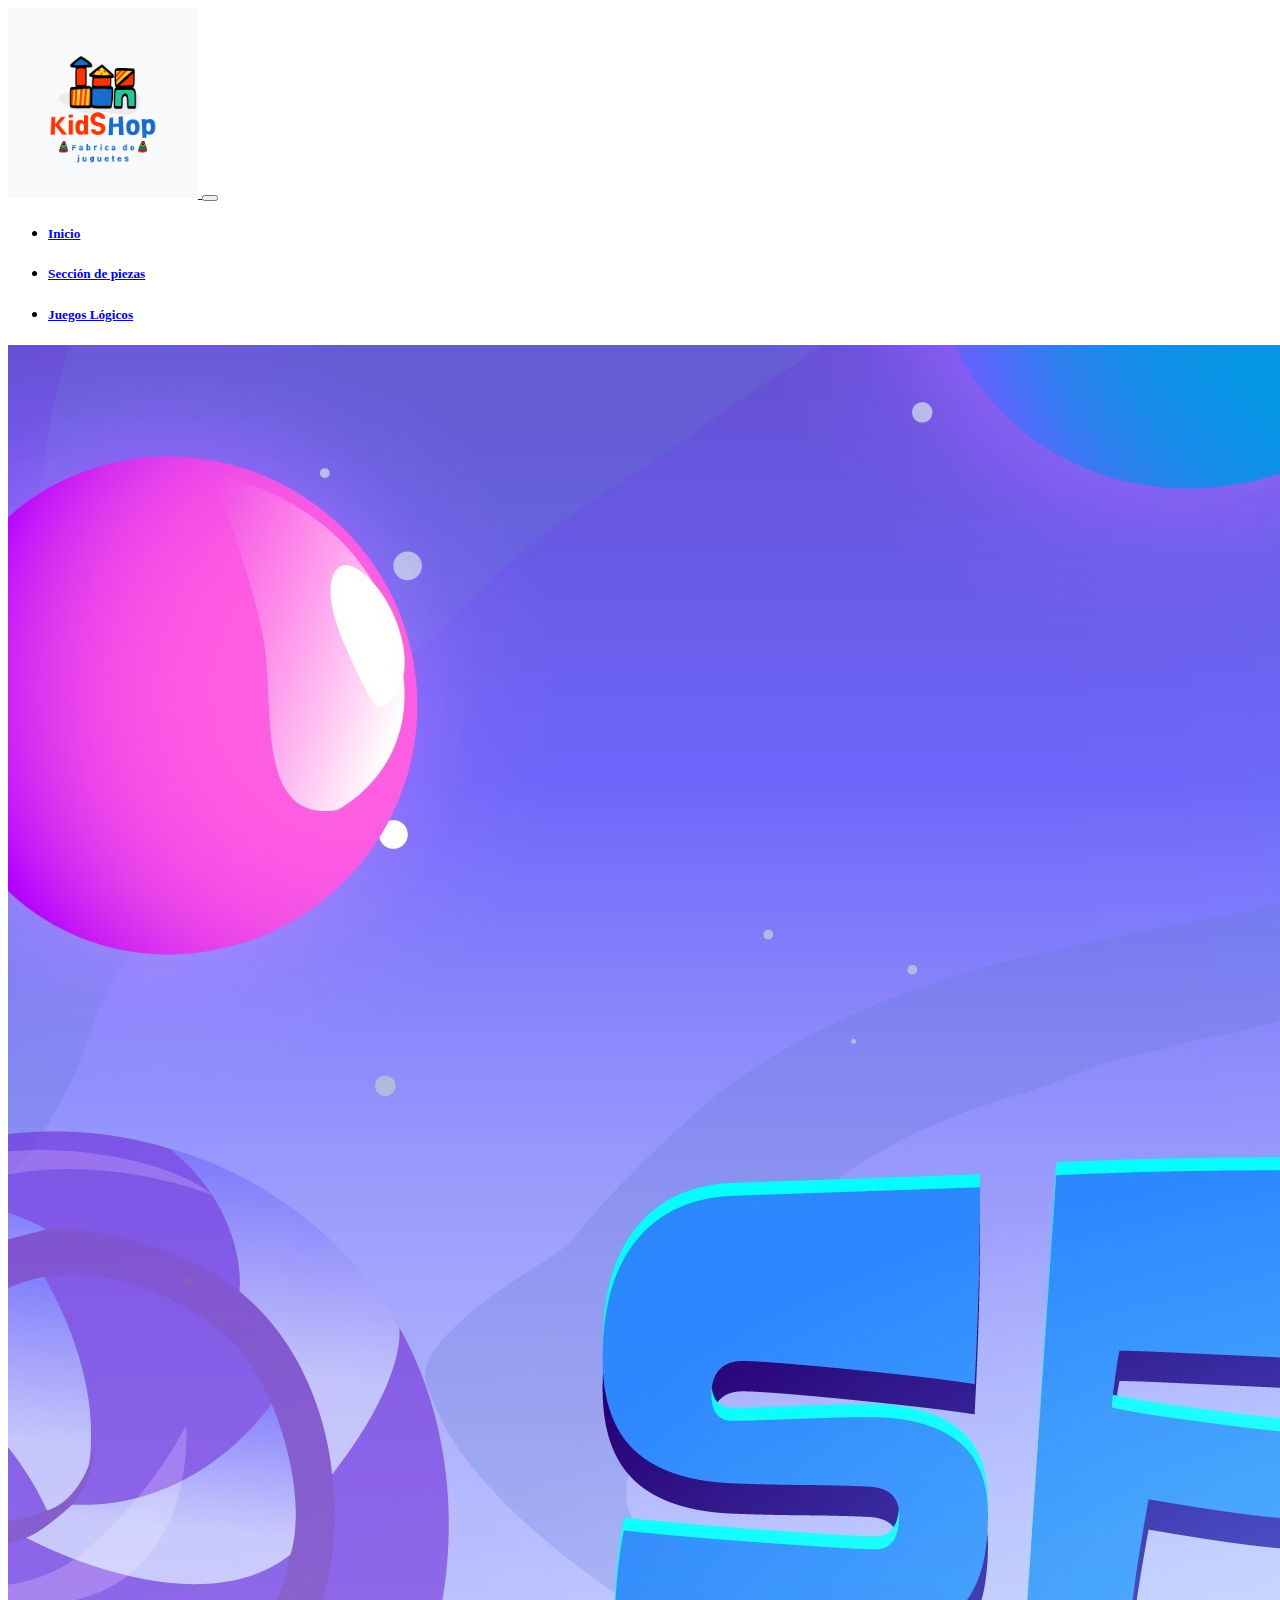
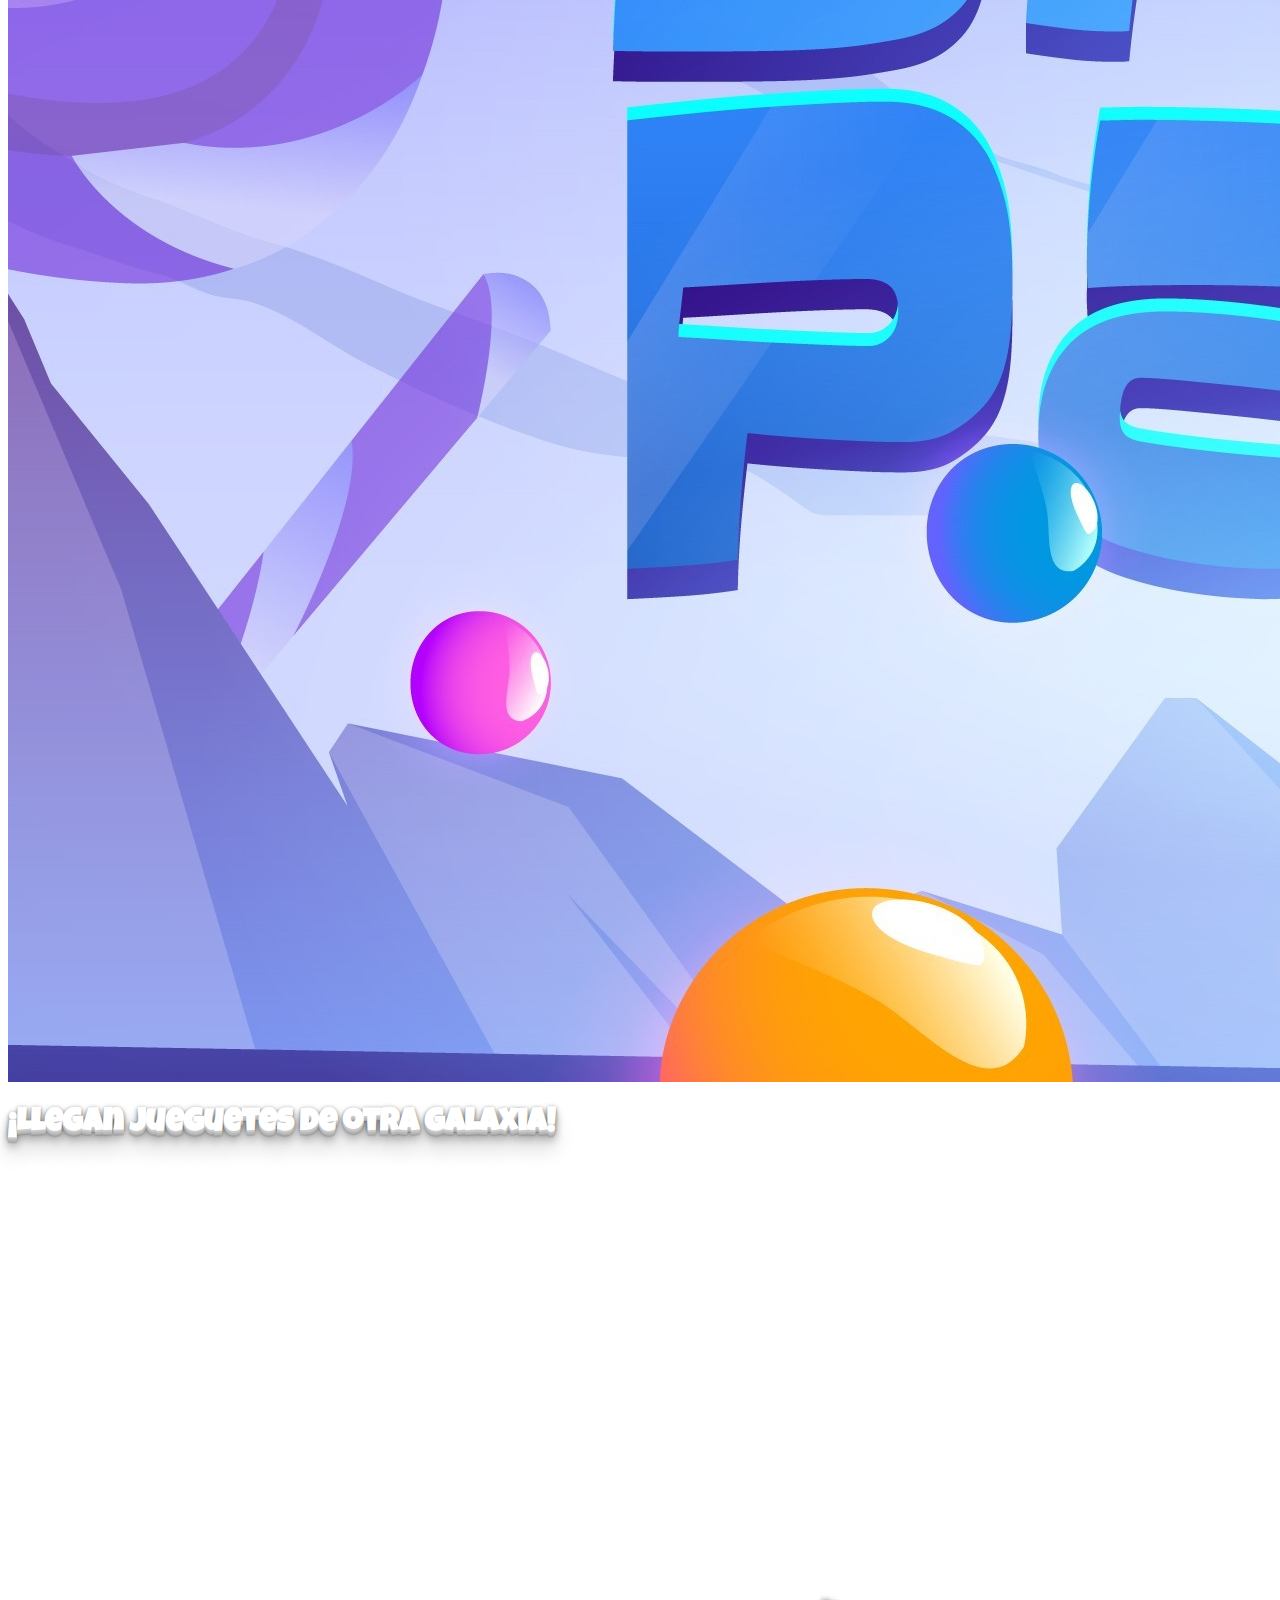
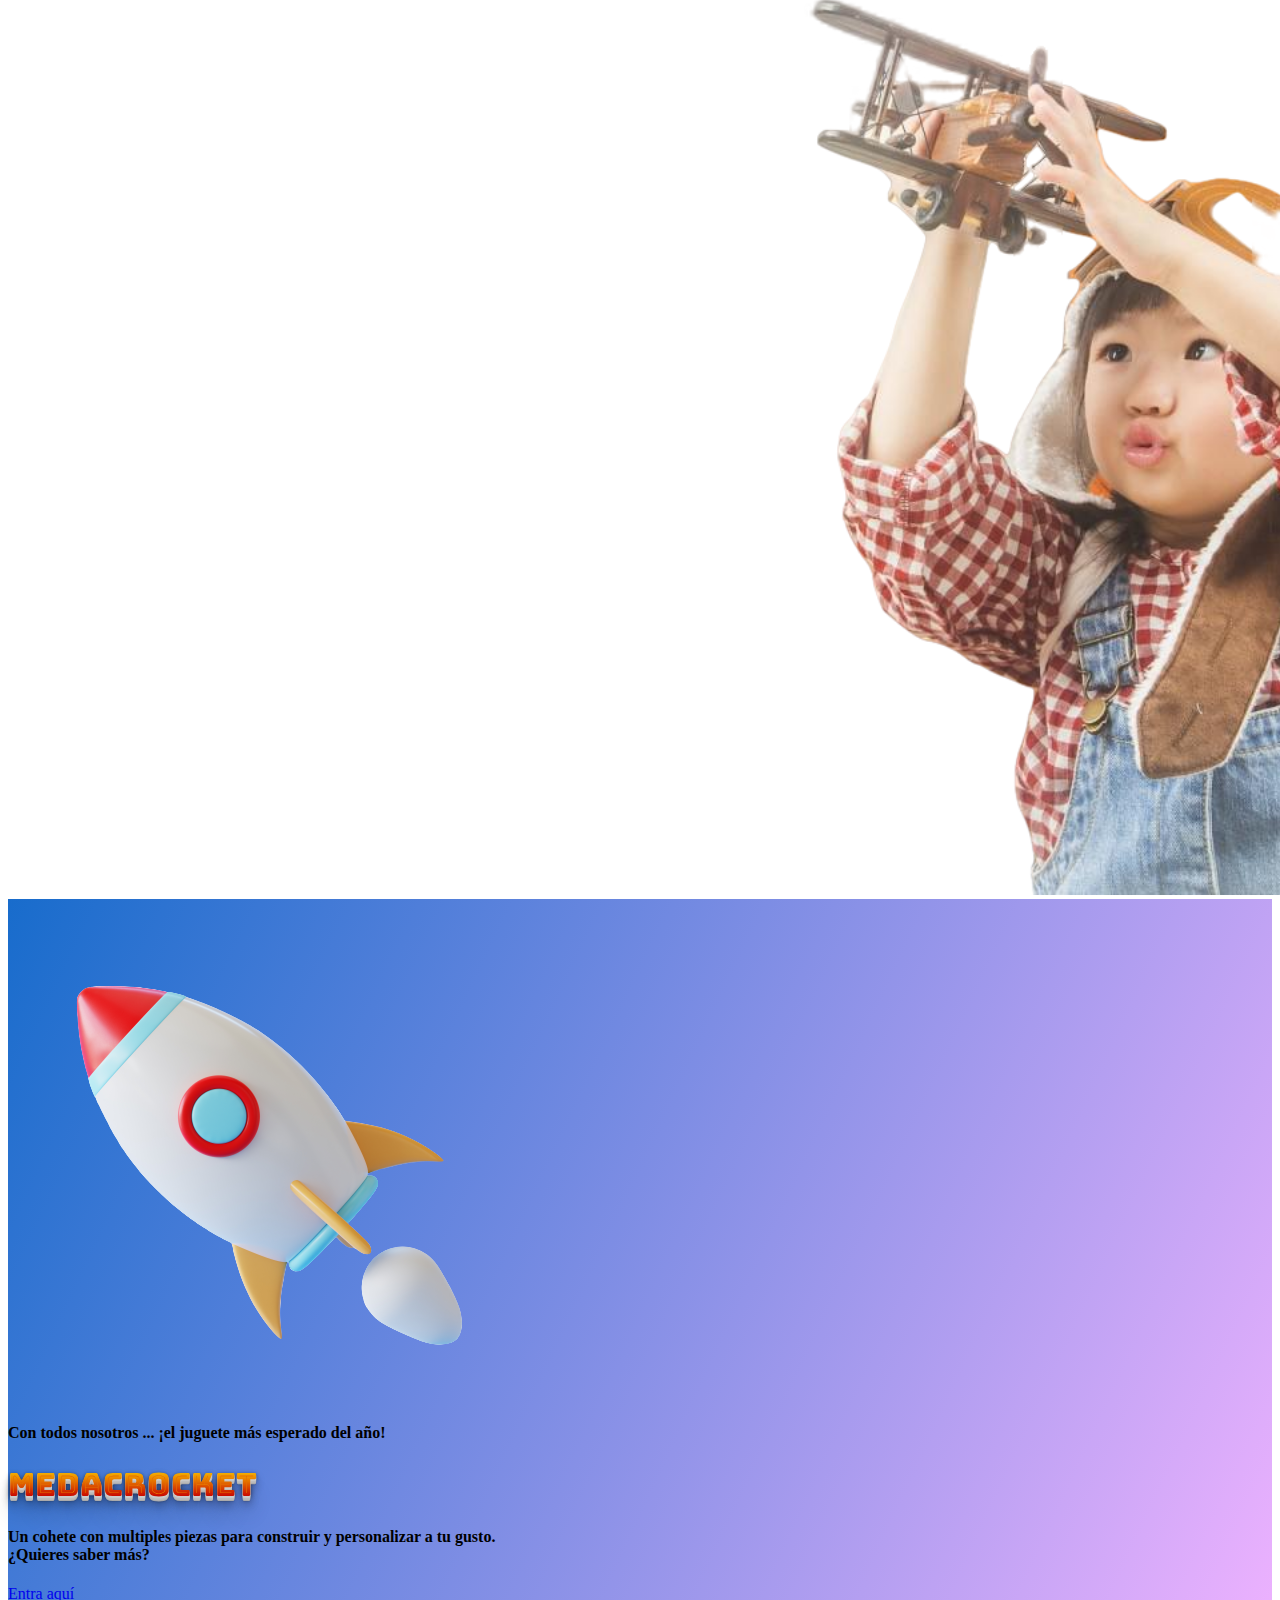
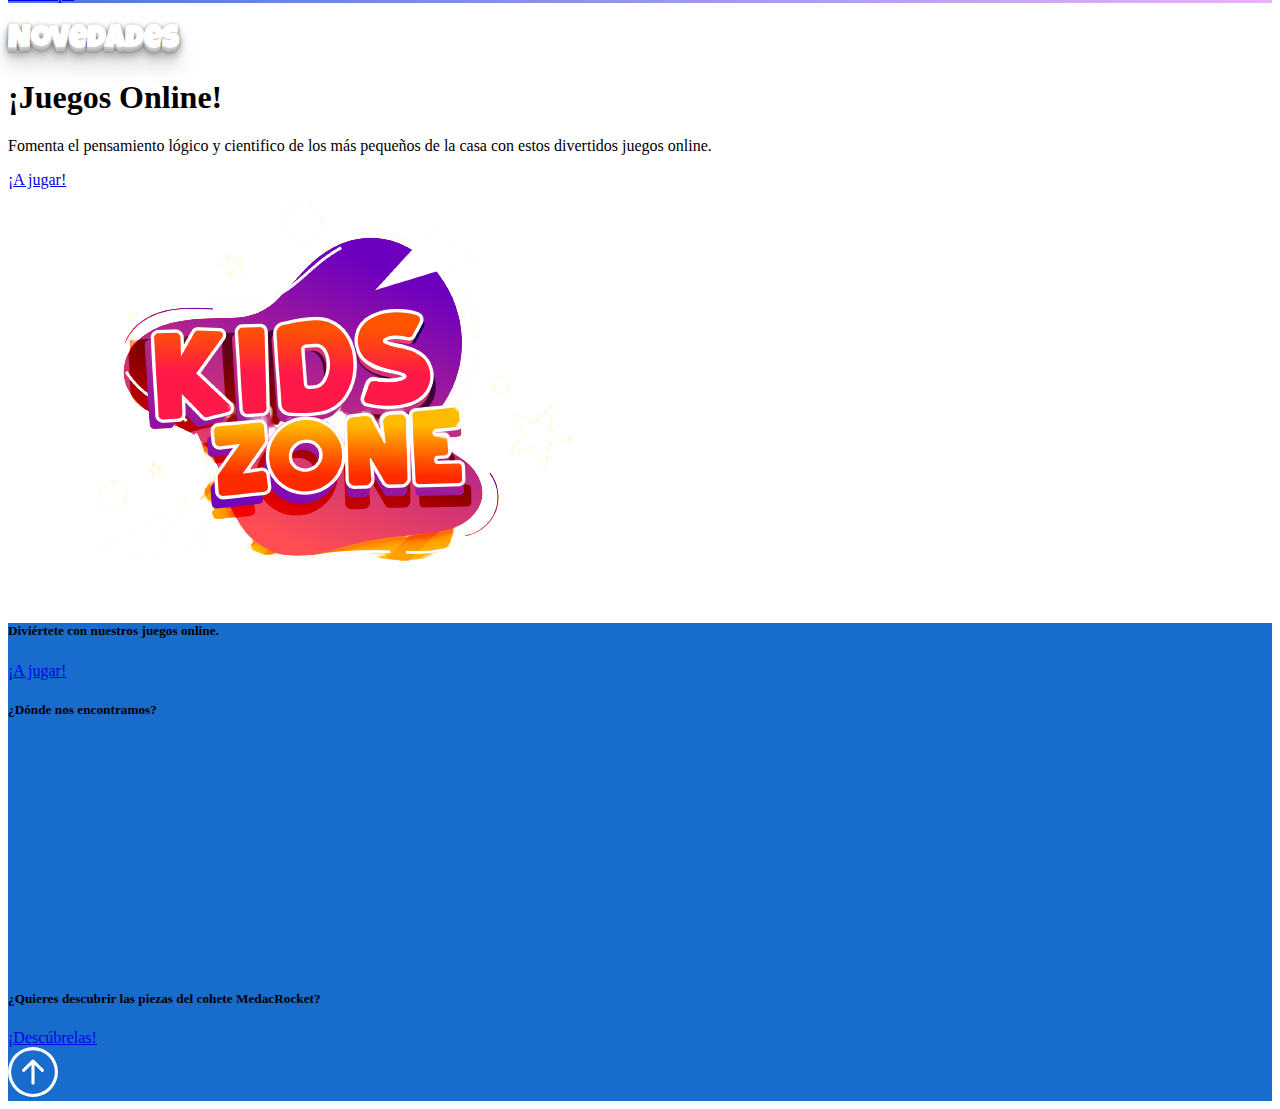
==== index.html @ a05d47d8 "Creando de la web." ====
<!DOCTYPE html>
<html lang="en">
<head>
    <meta charset="utf-8">
    <meta name="viewport" content="width=device-width, initial-scale=1">

    <link href="https://cdn.jsdelivr.net/npm/bootstrap@5.2.2/dist/css/bootstrap.min.css" rel="stylesheet"
          integrity="sha384-Zenh87qX5JnK2Jl0vWa8Ck2rdkQ2Bzep5IDxbcnCeuOxjzrPF/et3URy9Bv1WTRi" crossorigin="anonymous">

    <link href="static/css/styles.css" rel="stylesheet">

    <link rel="preconnect" href="https://fonts.googleapis.com">
    <link rel="preconnect" href="https://fonts.gstatic.com" crossorigin>
    <link href="https://fonts.googleapis.com/css2?family=Bungee+Spice&display=swap" rel="stylesheet">

    <link rel="preconnect" href="https://fonts.googleapis.com">
    <link rel="preconnect" href="https://fonts.gstatic.com" crossorigin>
    <link href="https://fonts.googleapis.com/css2?family=Luckiest+Guy&display=swap" rel="stylesheet">

    <title>Jugueteria</title>
</head>

<body>

<nav class="navbar navbar-expand-lg bg-light">
    <div class="container-fluid">
        <a class="navbar-brand" href="index.html">
            <img src="static/images/logo.png" alt="logo" width="190">
        </a>
        <button class="navbar-toggler" type="button" data-bs-toggle="collapse" data-bs-target="#navbarNavAltMarkup"
                aria-controls="navbarNavAltMarkup" aria-expanded="false" aria-label="Toggle navigation">
            <span class="navbar-toggler-icon"></span>
        </button>

        <div class="collapse navbar-collapse justify-content-center" id="navbarNavAltMarkup">
            <ul class="nav navbar-nav mb-2 mb-lg-0">
                <li class="nav-item">
                    <a class="nav-link active mx-3" aria-current="page" href="index.html"><h5>Inicio</h5></a>
                </li>
                <div class="vr"></div>
                <li class="nav-item">
                    <a class="nav-link mx-3" href="seccion-piezas.html"><h5>Sección de piezas</h5></a>
                </li>
                <div class="vr"></div>
                <li class="nav-item">
                    <a class="nav-link mx-3" href="seccion-juegos.html"><h5>Juegos Lógicos</h5></a>
                </li>
            </ul>
        </div>
    </div>
</nav>

<section id="banner-index">
    <img src="static/images/banner-index.jpg" alt="banner-index" class="img-fluid">
</section>

<div class="bg-light">
    <div class="container">
        <div class="row">
            <div class="col-sm-12 col-md-6 d-flex justify-content-center d-flex align-items-center">
                <h1 class="title p-5 display-2 text-center text-warning">¡Llegan jueguetes de otra galaxia!</h1>
            </div>
            <div class="col-sm-12 col-md-6">
                <img src="static/images/niña-avion.png" alt="image-niños-cohete" class="img-fluid">
            </div>
        </div>
    </div>
</div>

<div class="bg-gradiant-section">
    <div class="container p-5">
        <div class="row">
            <div class="col-sm-12 col-md-6 d-flex justify-content-center d-flex align-items-center">
                <img src="static/images/MedacRocket.png" alt="image-niños-cohete" class="img-fluid">
            </div>
            <div class="col-sm-12 col-md-6 text-center text-white p-5">
                <h4>Con todos nosotros ... ¡el juguete más esperado del año!</h4>
                <h1 class="title-rocket p-5">MedacRocket</h1>
                <h4>Un cohete con multiples piezas para construir y personalizar a tu gusto. <br>¿Quieres saber más?
                </h4>
                <a href="seccion-piezas.html" role="button" class="btn btn-warning my-2">Entra aquí</a>
            </div>
        </div>
    </div>
</div>


<div class="bg-light">
    <div class="container">
        <div class="row">
            <div class="col-sm-12 col-md-6">
                <div class="py-5">
                    <h1 class="title display-2 text-center text-warning"><b>Novedades</b></h1>
                    <h1 class="pt-5 text-center"><b>¡Juegos Online!</b></h1>
                    <p class="text-center">Fomenta el pensamiento lógico y cientifico de los más pequeños de la casa con
                        estos
                        divertidos juegos online.
                    </p>

                    <div class="d-grid gap-2 col-3 mx-auto">
                        <a href="seccion-juegos.html" role="button" class="btn btn-warning my-2">¡A jugar!</a>
                    </div>
                </div>
            </div>
            <div class="col-sm-12 col-md-6">
                <img src="static/images/kids-zone.png" alt="image-niña-cohete" class="img-fluid">
            </div>
        </div>
    </div>
</div>


<footer class="container-fluid p-5 bg-blue-section">
    <div class="row">
        <div class="col-sm-12 col-md-4 text-center">
            <h5 class="text-white mt-4">Diviértete con nuestros juegos online.</h5>
            <a href="seccion-juegos.html" role="button" class="btn btn-danger my-2">¡A jugar!</a>
        </div>
        <div class="col-sm-12 col-md-4">
            <h5 class="text-center text-white mt-4">¿Dónde nos encontramos?</h5>
            <iframe src="https://www.google.com/maps/embed?pb=!1m18!1m12!1m3!1d24936.498409241496!2d-0.5915824449077765!3d38.624447795257666!2m3!1f0!2f0!3f0!3m2!1i1024!2i768!4f13.1!3m3!1m2!1s0xd622aee1399cca3%3A0xf4b6fd046b8f22f!2s03440%20Ibi%2C%20Alicante!5e0!3m2!1ses!2ses!4v1669068773718!5m2!1ses!2ses"
                    width="600" height="225" class="img-fluid" style="border:0;" allowfullscreen="" loading="lazy"
                    referrerpolicy="no-referrer-when-downgrade">
            </iframe>
        </div>
        <div class="col-sm-12 col-md-4 text-center">
            <h5 class="text-white mt-4">¿Quieres descubrir las piezas del cohete MedacRocket?</h5>
            <a href="seccion-piezas.html" role="button" class="btn btn-danger my-2">¡Descúbrelas!</a>
        </div>
    </div>

    <div class="col-sm-12">
        <a href="index.html" role="button" class="my-2 float-end">
            <img src="static/images/icono-flecha-inicio.svg" alt="flecha-inicio" width="50">
        </a>
    </div>
</footer>


<script src="https://cdn.jsdelivr.net/npm/bootstrap@5.2.2/dist/js/bootstrap.bundle.min.js"
        integrity="sha384-OERcA2EqjJCMA+/3y+gxIOqMEjwtxJY7qPCqsdltbNJuaOe923+mo//f6V8Qbsw3"
        crossorigin="anonymous">
</script>
</body>

</html>
---- static/css/styles.css ----
/* Implementando estilos para la fuente y colores de la página web */
.title-rocket {
    font-family: 'Bungee Spice', cursive;
}

.title-rocket {
    color: #fff;
    font-weight: bold;
    font-family: 'Bungee Spice', cursive;
    text-shadow: 0 1px 0 #ccc, 0 2px 0 #c9c9c9, 0 3px 0 #bbb, 0 4px 0 #b9b9b9, 0 5px 0 #aaa, 0 6px 1px rgba(0, 0, 0, .1),
    0 0 5px rgba(0, 0, 0, .1), 0 1px 3px rgba(0, 0, 0, .3), 0 3px 5px rgba(0, 0, 0, .2), 0 5px 10px rgba(0, 0, 0, .25),
    0 10px 10px rgba(0, 0, 0, .2), 0 20px 20px rgba(0, 0, 0, .15);
}

.title {
    font-family: 'Luckiest Guy', cursive;
    color: #fff;
    text-shadow: 0 1px 0 #ccc, 0 2px 0 #c9c9c9, 0 3px 0 #bbb, 0 4px 0 #b9b9b9, 0 5px 0 #aaa, 0 6px 1px rgba(0, 0, 0, .1),
    0 0 5px rgba(0, 0, 0, .1), 0 1px 3px rgba(0, 0, 0, .3), 0 3px 5px rgba(0, 0, 0, .2), 0 5px 10px rgba(0, 0, 0, .25),
    0 10px 10px rgba(0, 0, 0, .2), 0 20px 20px rgba(0, 0, 0, .15);
}


@media only screen and (min-width: 1402px) {
    .title-rocket {
        font-size: 4rem;
    }
}


.bg-blue-section {
    background-color: #186CCC;
}

.bg-gradiant-section {
    background: rgb(24, 108, 204);
    background: linear-gradient(115deg, rgba(24, 108, 204, 1) 0%, rgba(235, 177, 254, 1) 100%);
}


/* Implementando estilos en el nav */
/* Para mostrar la barra vertical del navbar hasta un máximo de ancho de 991px.
 Esto quiere decir, que para pantallas menores de 991px de ancho, las barras verticales no se verán.
 */
@media only screen and (max-width: 991px) {
    .vr {
        display: none;
    }
}


/* Implementando estilos en el contenido */
/*
Cuando la pantalla se hace pequeña(min-width: 754px) los botones se ven encima de la interfaz de los juegos, y cuando
se hace grande(max-width: 754px), los botones se ven en el lateral izquierdo.
*/
@media only screen and (min-width: 754px) {
    .container-pills-tab-superior {
        display: none;
    }

    #v-pills-tab-superior {
        display: none;
    }
}

@media only screen and (max-width: 754px) {
    .container-pills-tab-superior {
        visibility: visible;
    }

    #v-pills-tab-superior {
        visibility: visible;
    }

    #v-pills-tab {
        display: none;
    }
}
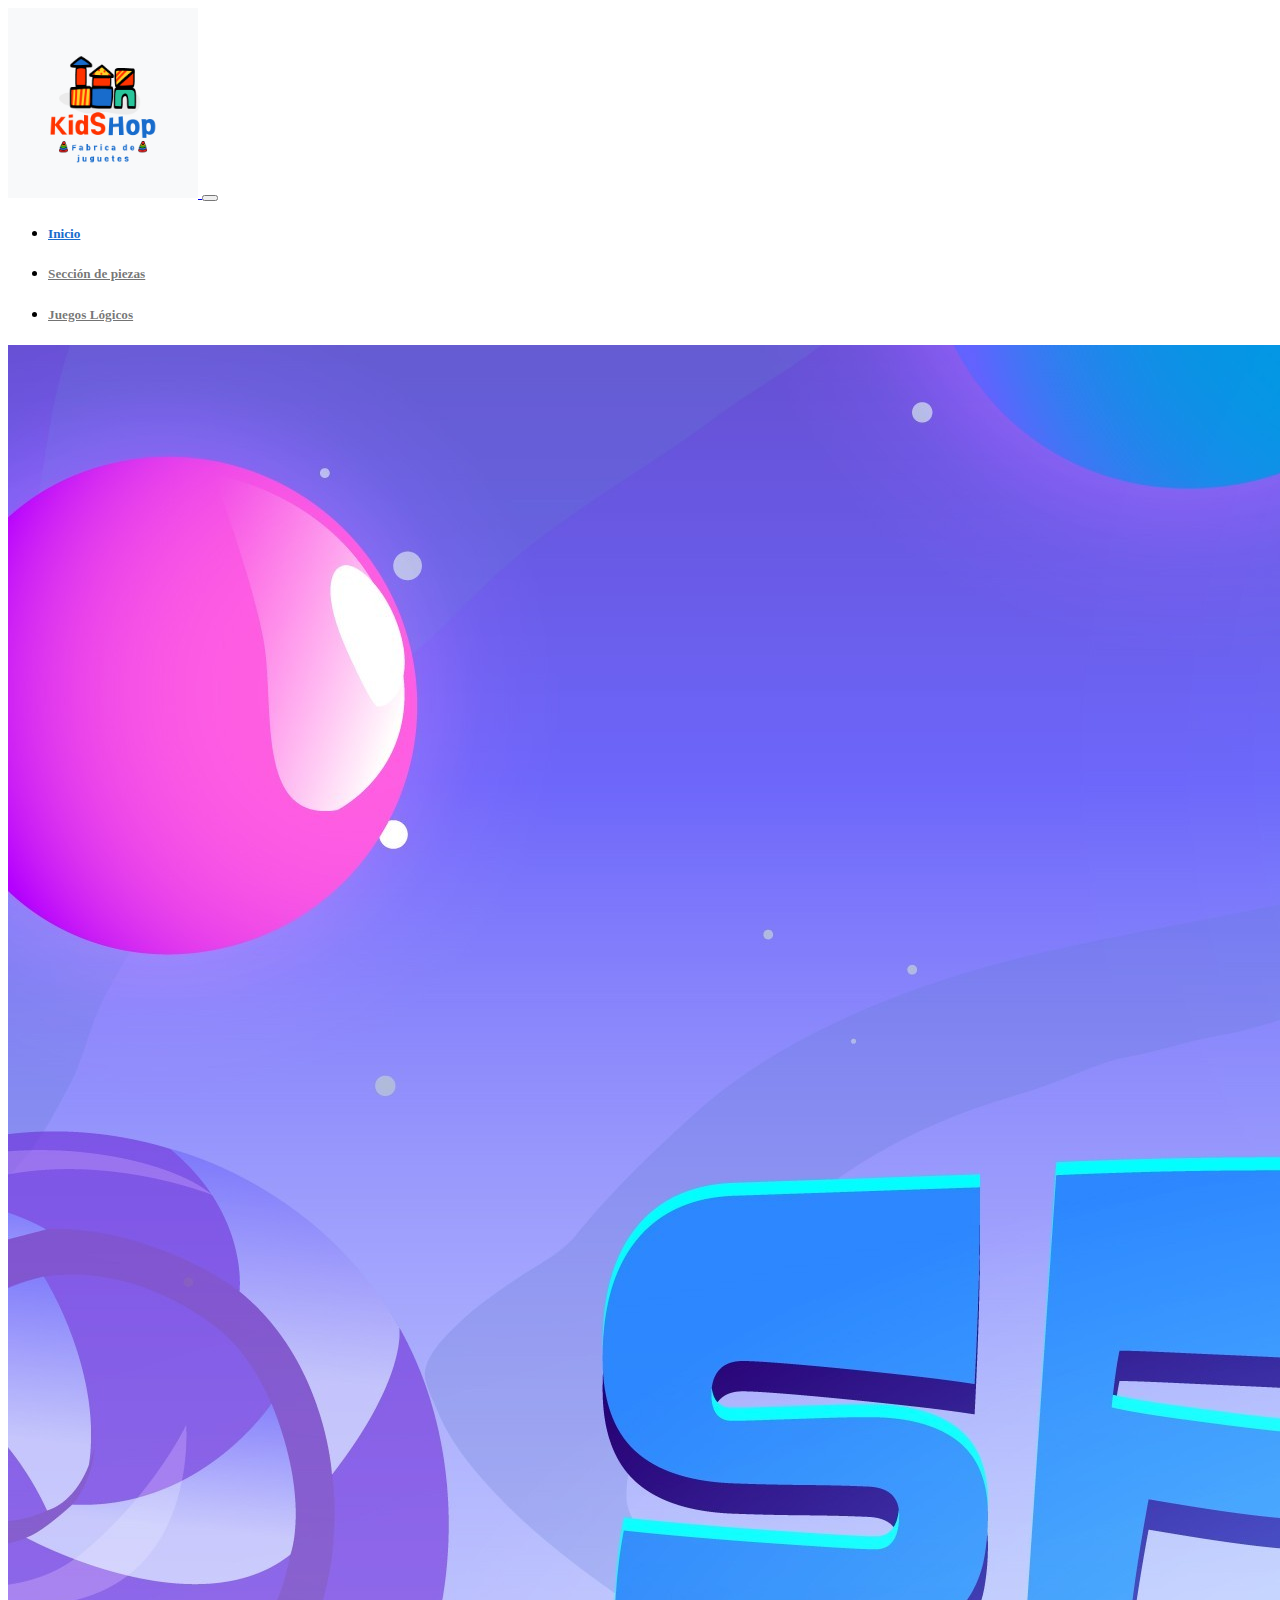
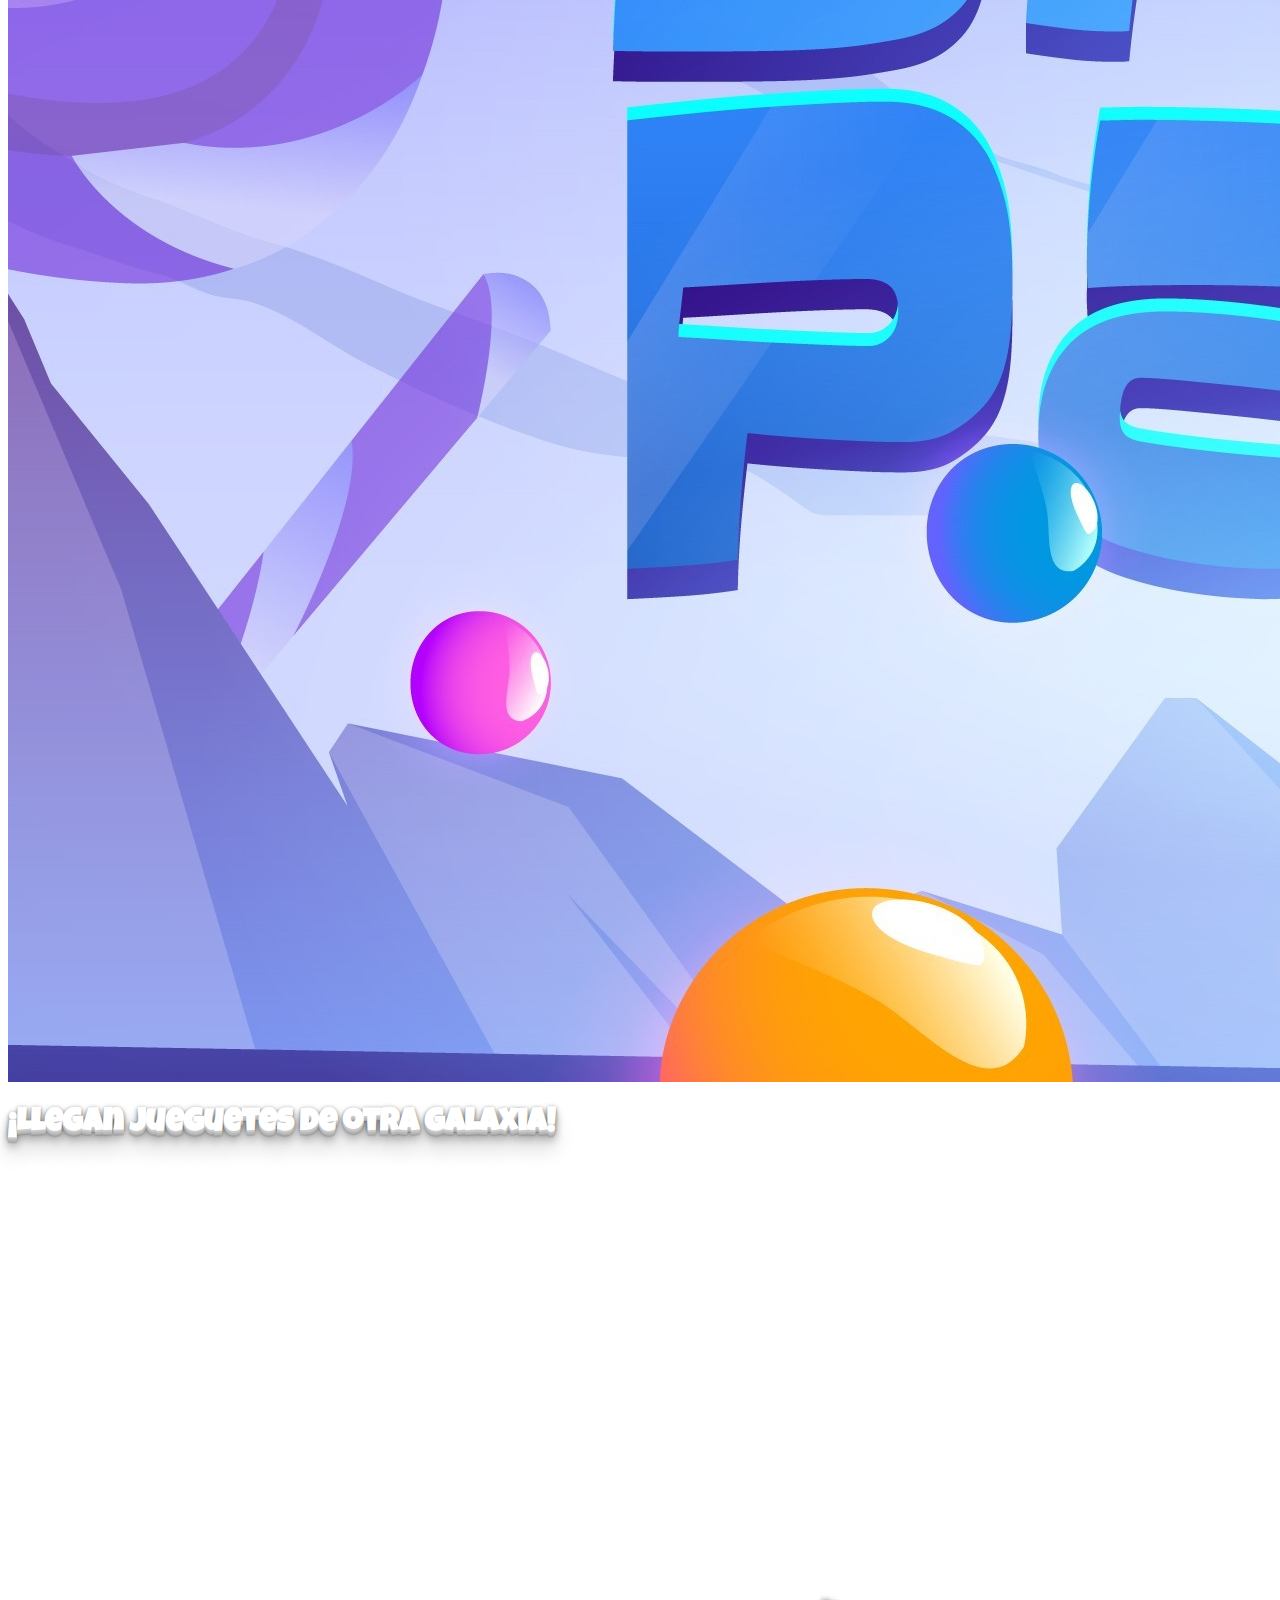
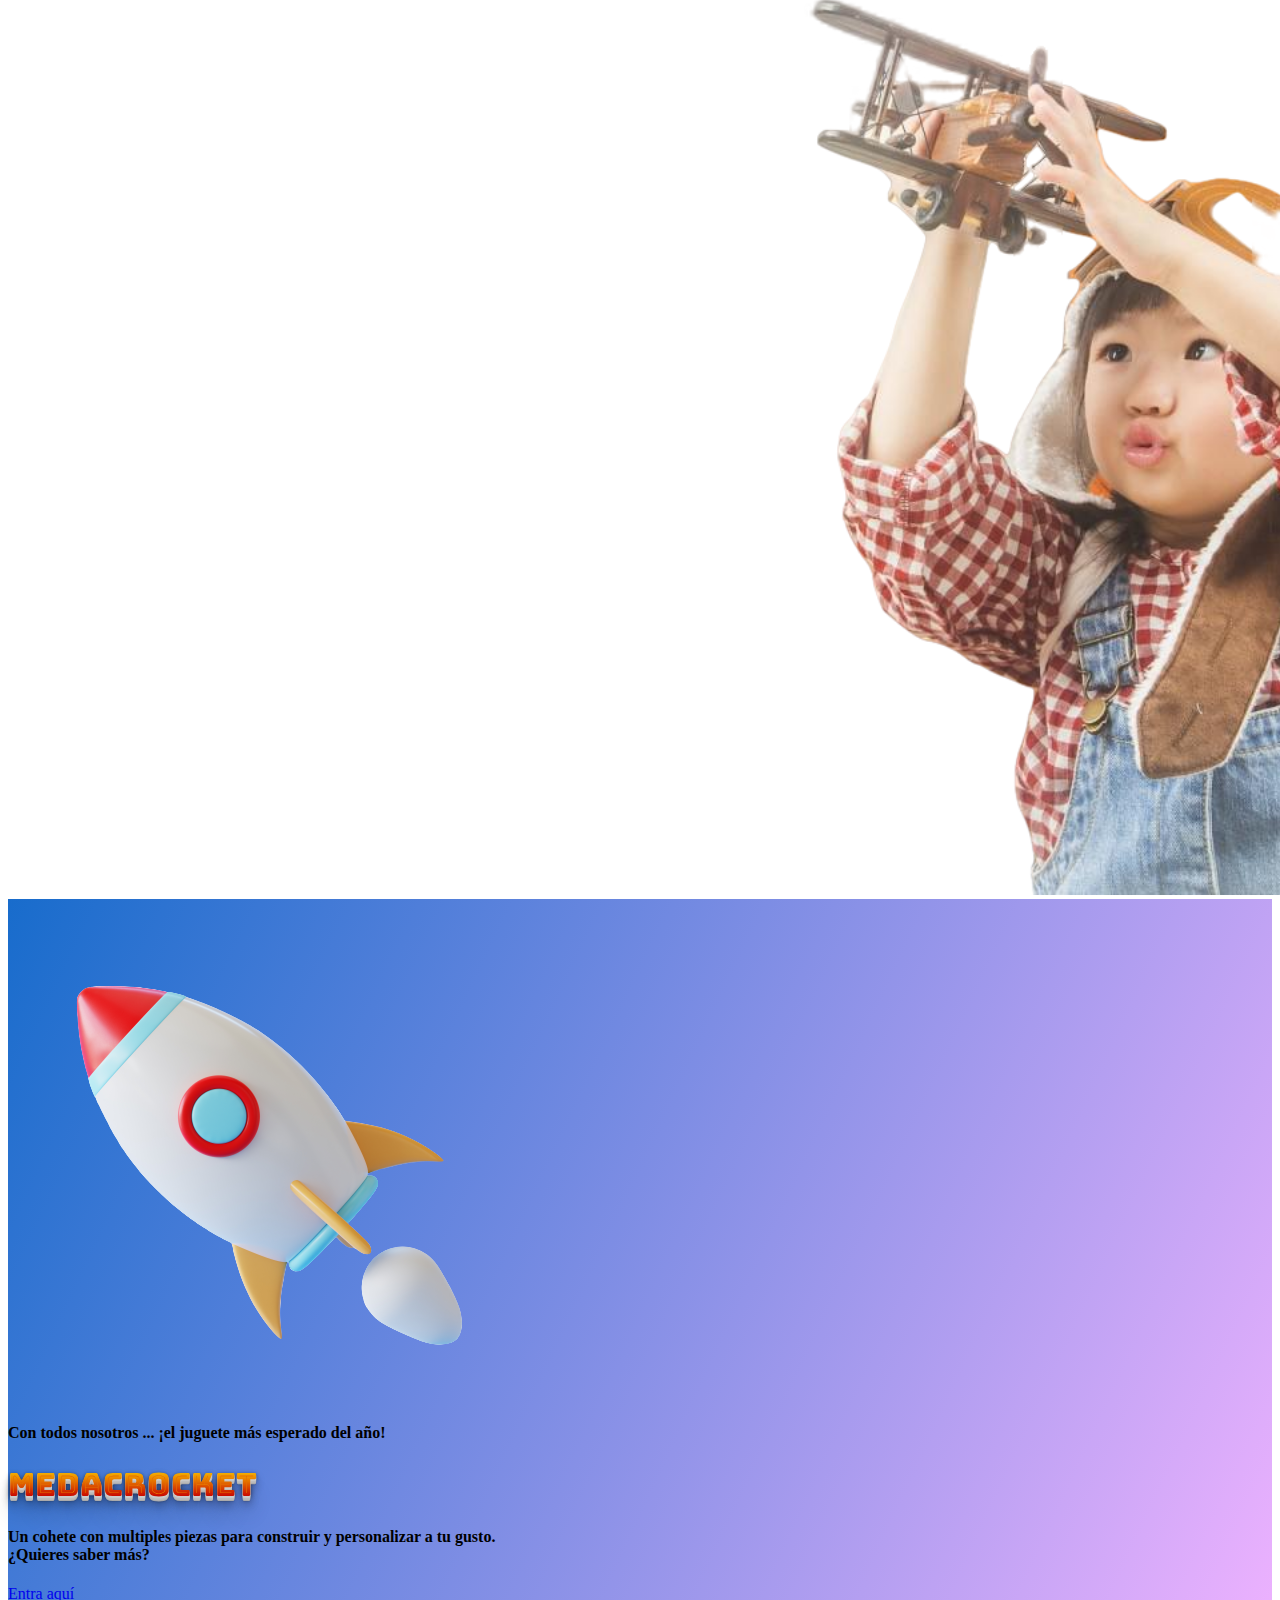
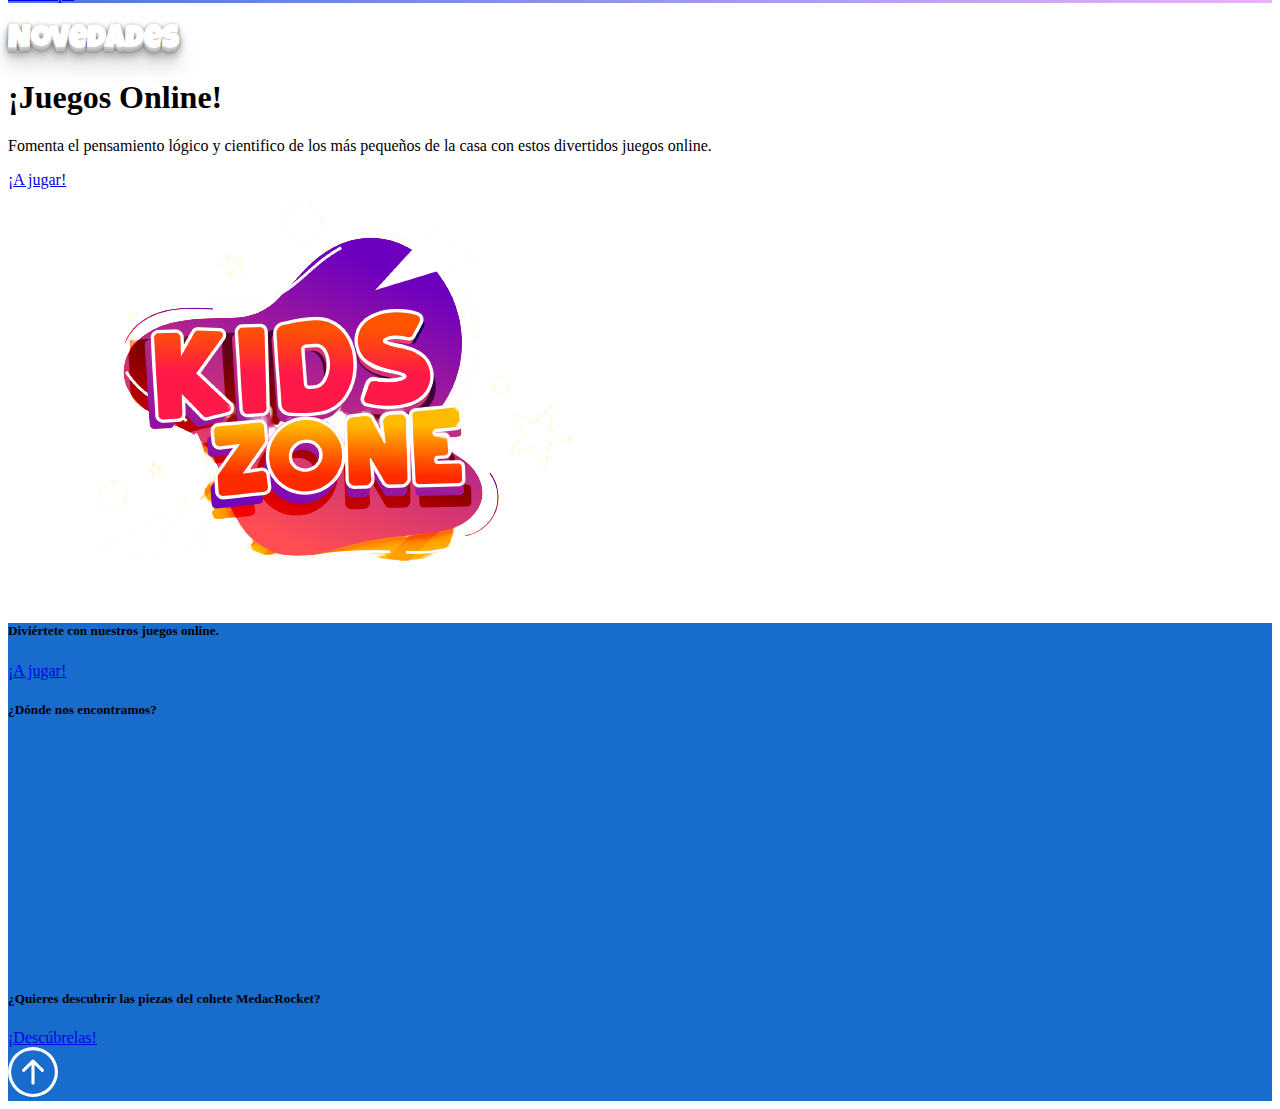
==== commit 50703c30: "En cada sección del navbar se ha implementado el active para que se detecte en que página estás." ====
--- a/index.html
+++ b/index.html
@@ -35,7 +35,7 @@
         <div class="collapse navbar-collapse justify-content-center" id="navbarNavAltMarkup">
             <ul class="nav navbar-nav mb-2 mb-lg-0">
                 <li class="nav-item">
-                    <a class="nav-link active mx-3" aria-current="page" href="index.html"><h5>Inicio</h5></a>
+                    <a class="nav-link mx-3 active" aria-current="page" href="index.html"><h5>Inicio</h5></a>
                 </li>
                 <div class="vr"></div>
                 <li class="nav-item">
@@ -129,8 +129,8 @@
         </div>
     </div>
 
-    <div class="col-sm-12">
-        <a href="index.html" role="button" class="my-2 float-end">
+    <div class="col-sm-12 pb-2">
+        <a href="index.html" role="button" class="float-end">
             <img src="static/images/icono-flecha-inicio.svg" alt="flecha-inicio" width="50">
         </a>
     </div>
--- a/static/css/styles.css
+++ b/static/css/styles.css
@@ -1,4 +1,4 @@
-/* Implementando estilos para la fuente y colores de la página web */
+/* FUENTE Y COLORES DE LA PÁGINA WEB */
 .title-rocket {
     font-family: 'Bungee Spice', cursive;
 }
@@ -38,7 +38,7 @@
 }
 
 
-/* Implementando estilos en el nav */
+/* NAV */
 /* Para mostrar la barra vertical del navbar hasta un máximo de ancho de 991px.
  Esto quiere decir, que para pantallas menores de 991px de ancho, las barras verticales no se verán.
  */
@@ -49,7 +49,19 @@
 }
 
 
-/* Implementando estilos en el contenido */
+.nav-link {
+    color: rgb(0, 0, 0, 0.55);
+}
+.nav-link:hover {
+  color: #186CCC;
+}
+.navbar-nav .nav-link.active, .navbar-nav .show>.nav-link {
+    color: #186CCC;
+}
+
+
+
+/* CONTENIDO */
 /*
 Cuando la pantalla se hace pequeña(min-width: 754px) los botones se ven encima de la interfaz de los juegos, y cuando
 se hace grande(max-width: 754px), los botones se ven en el lateral izquierdo.
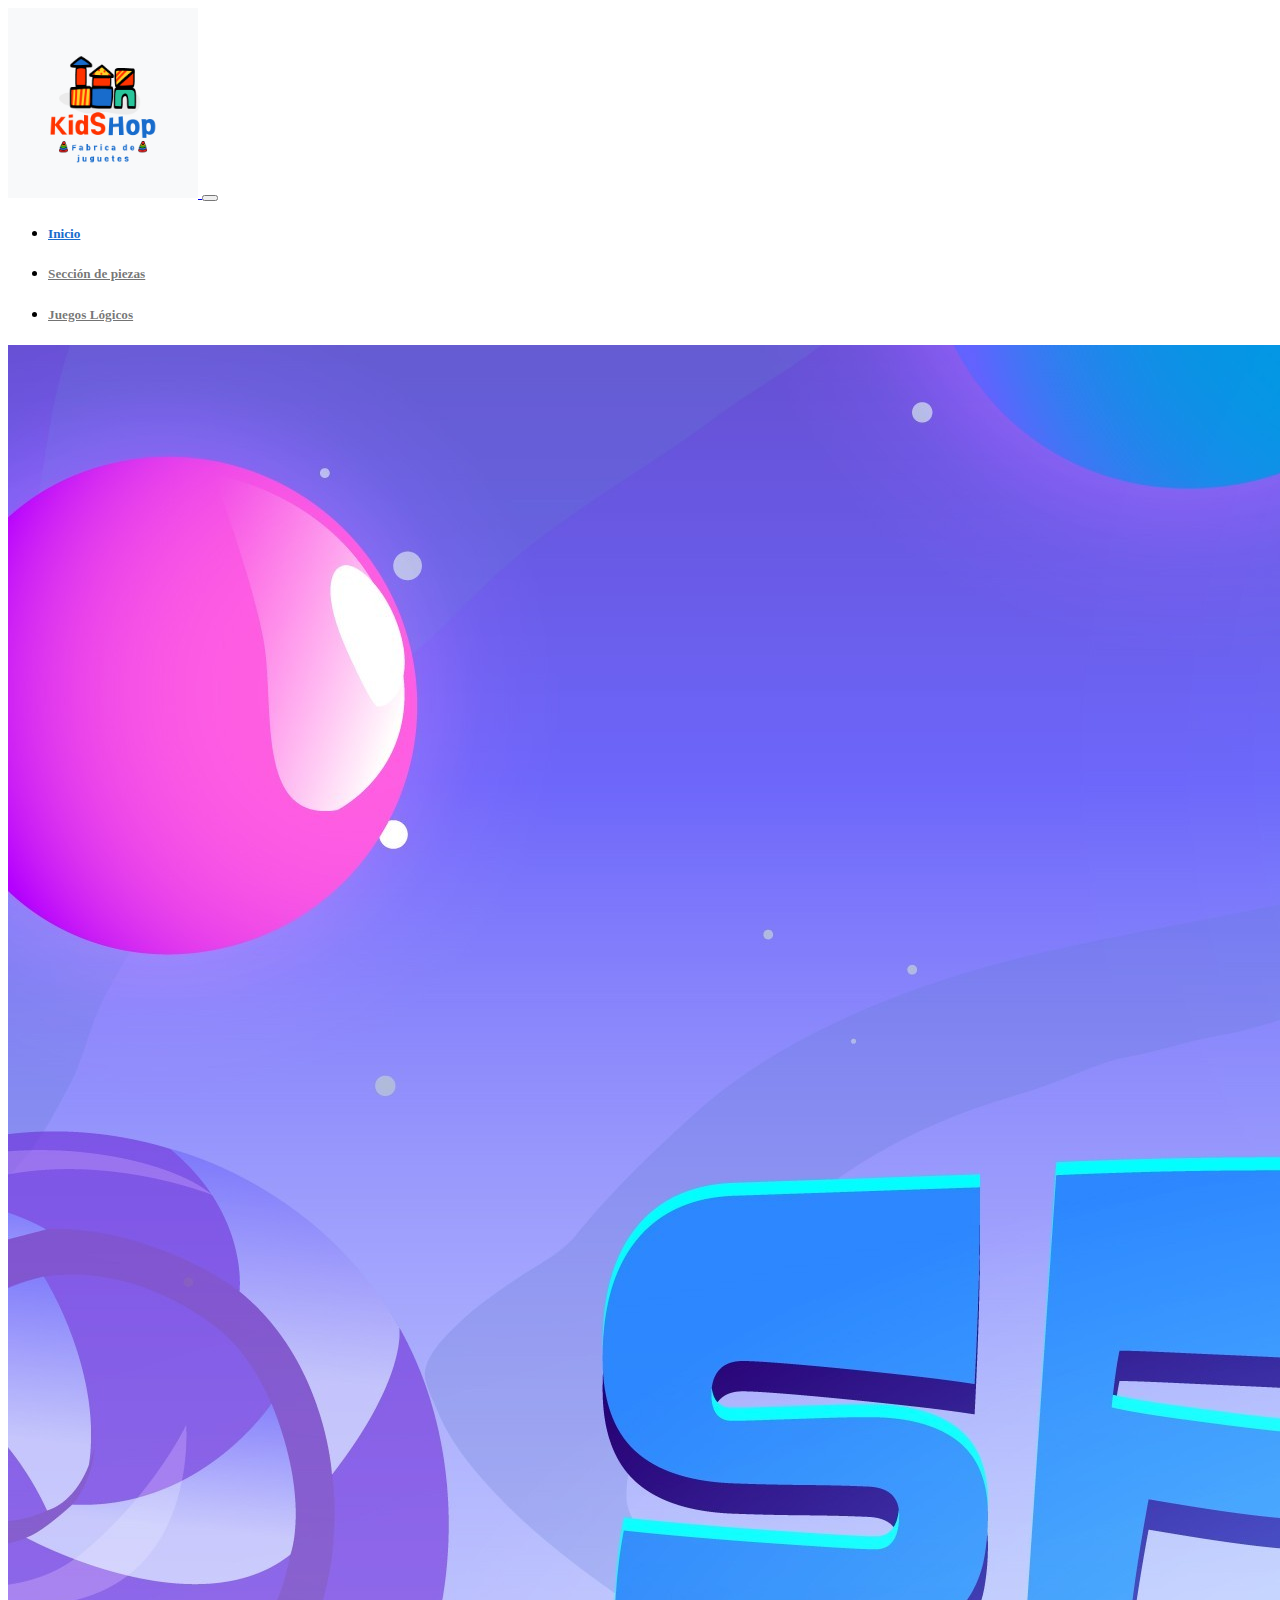
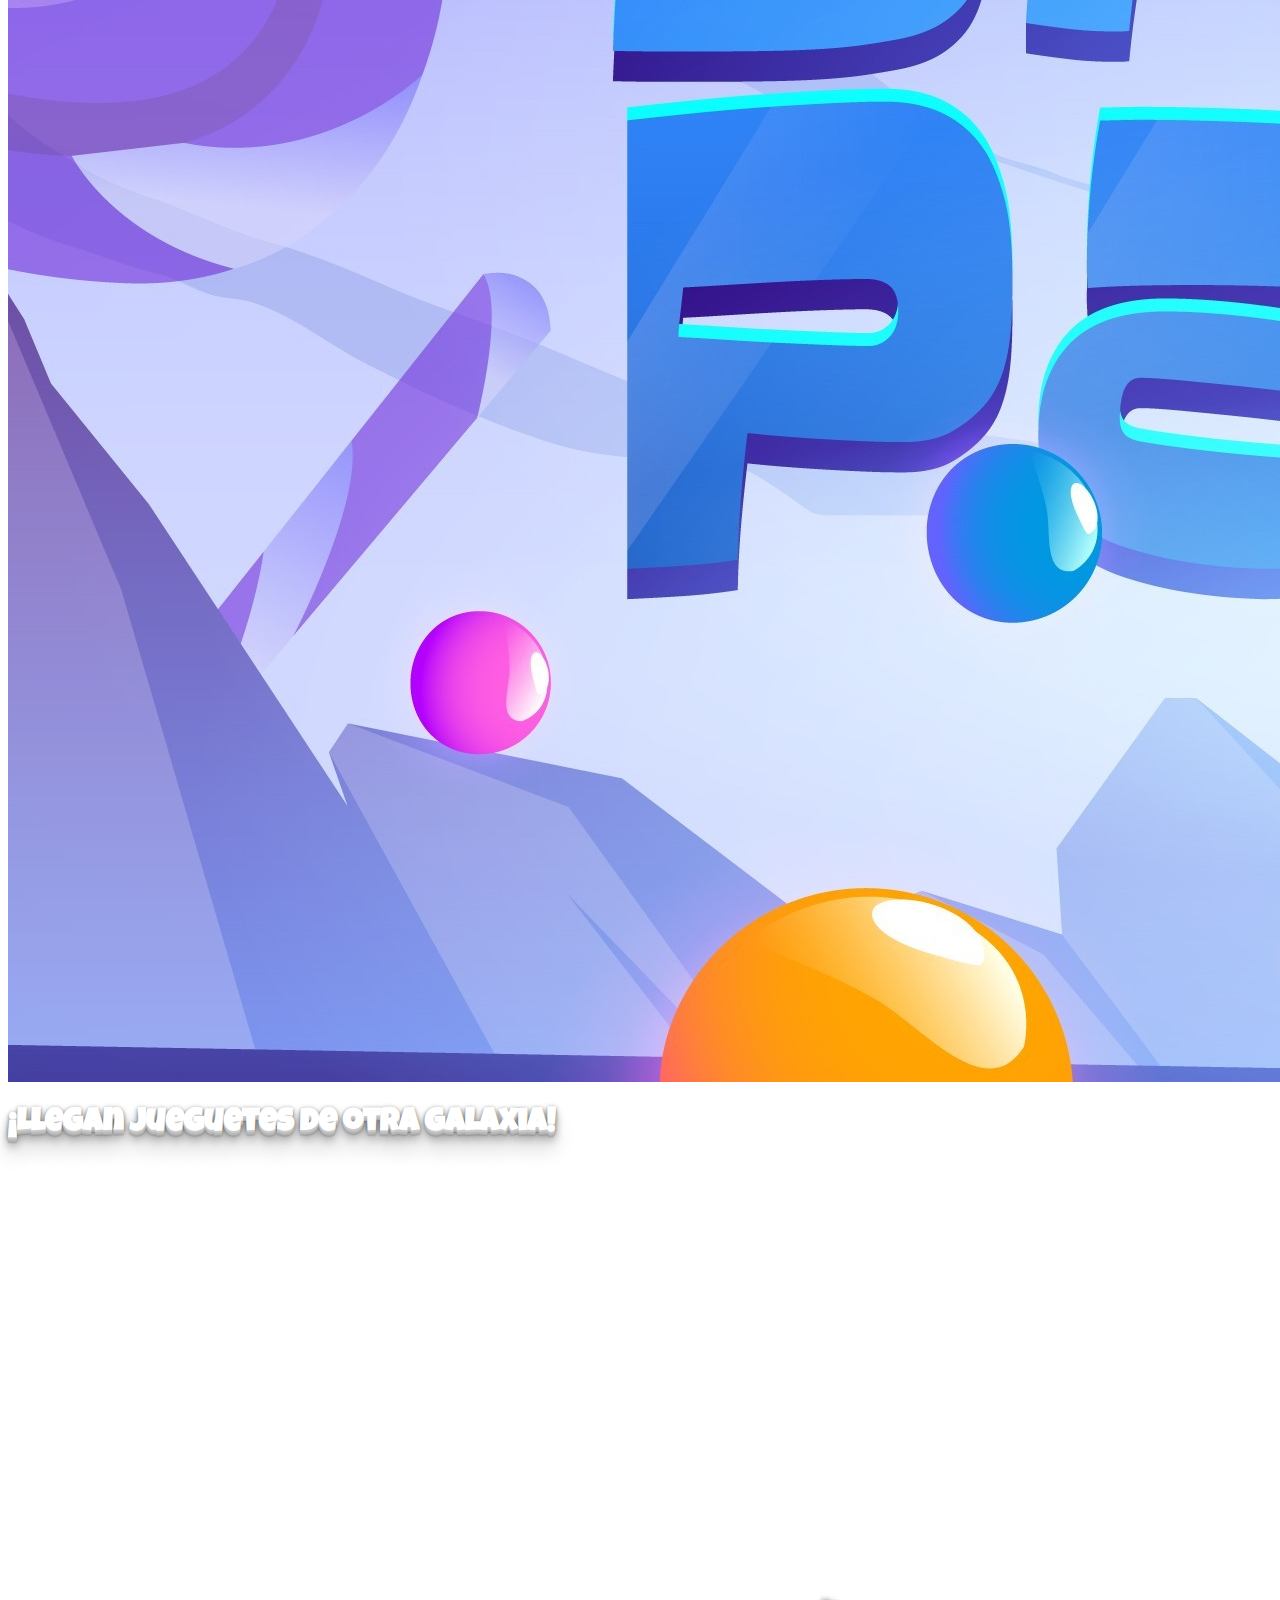
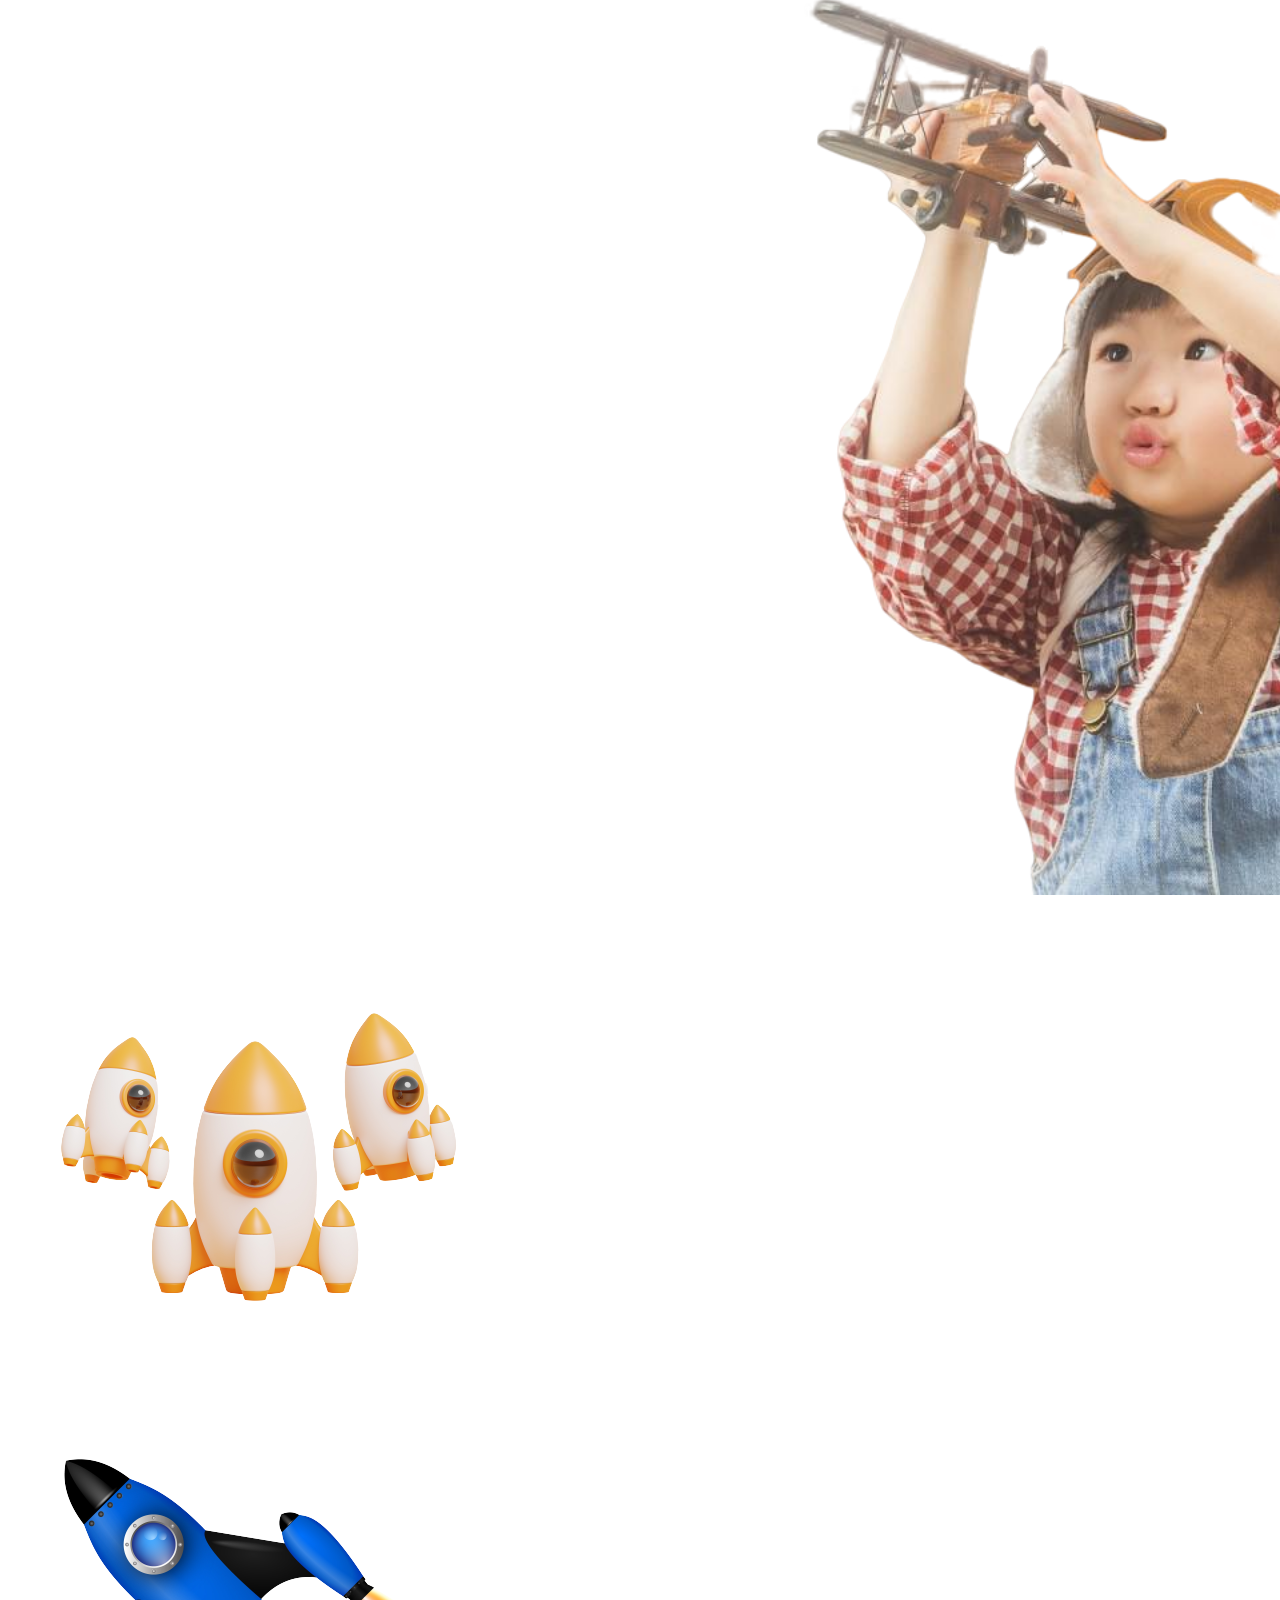
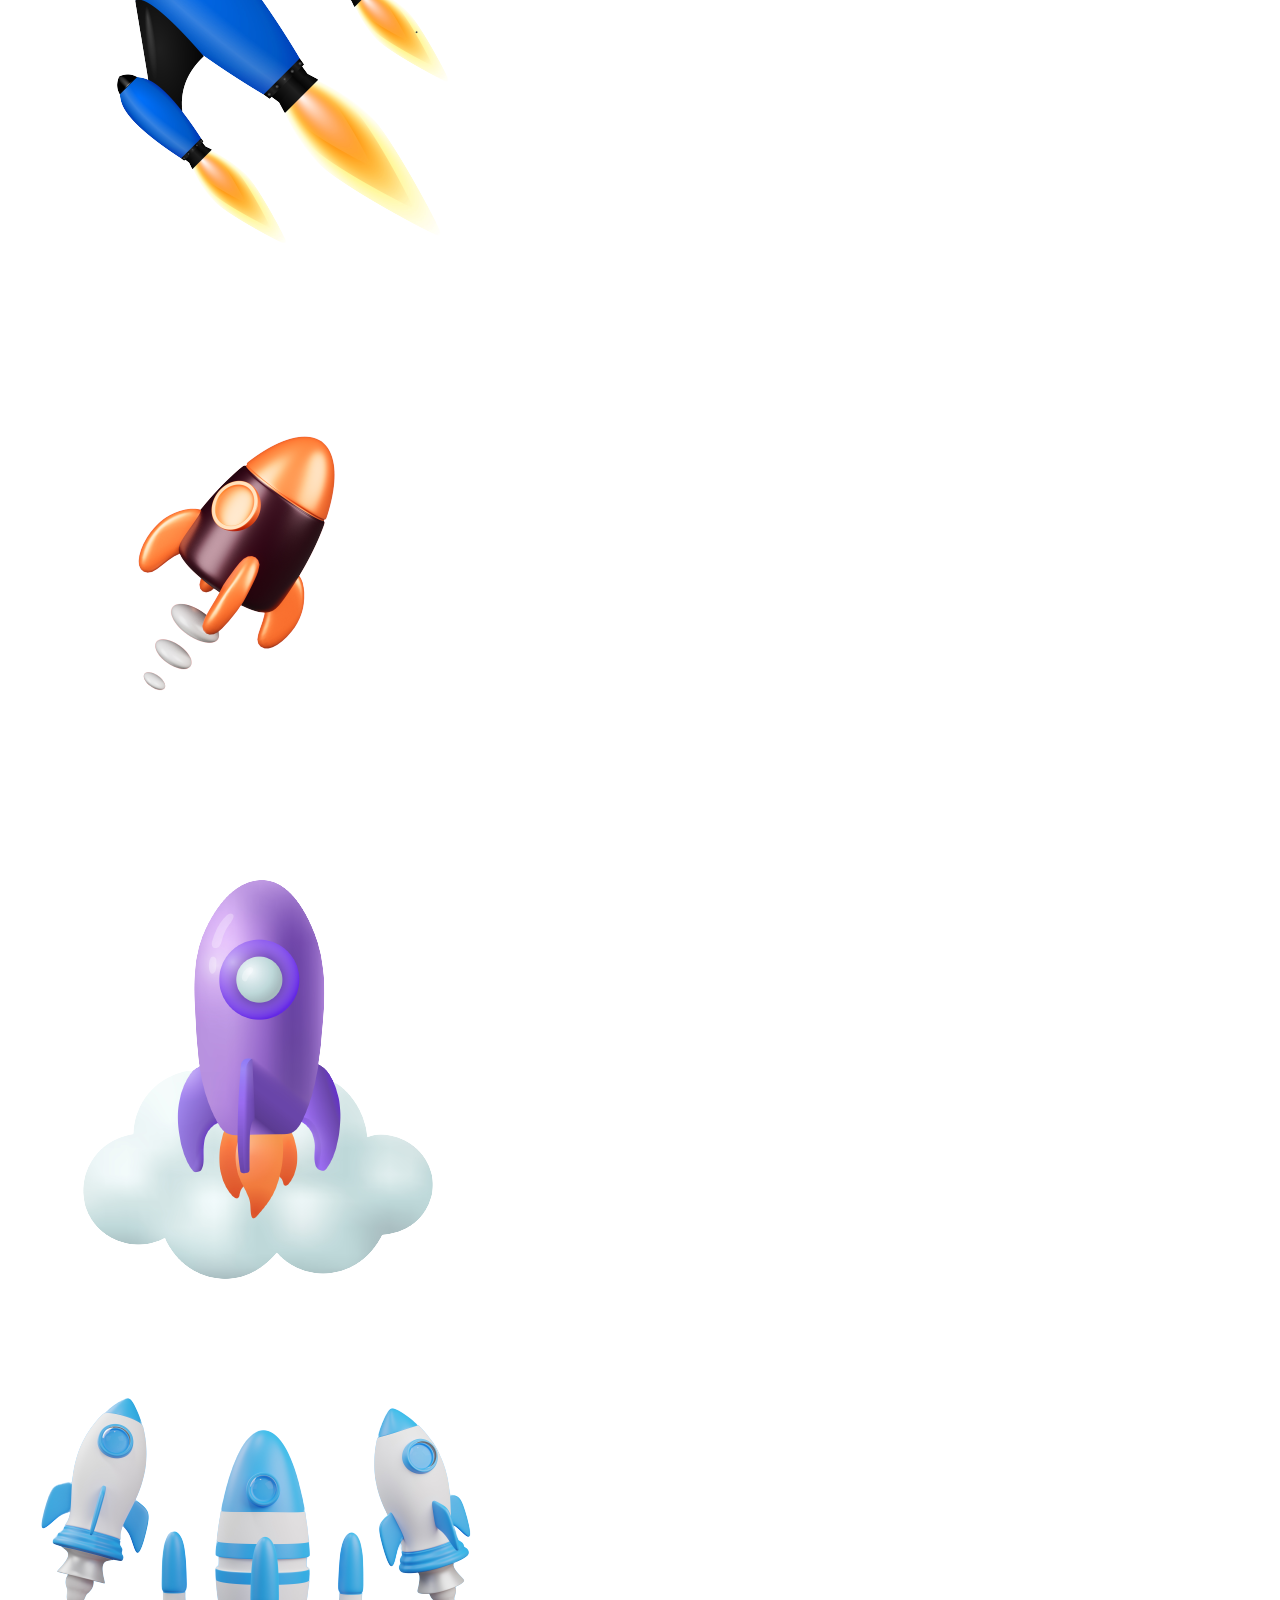
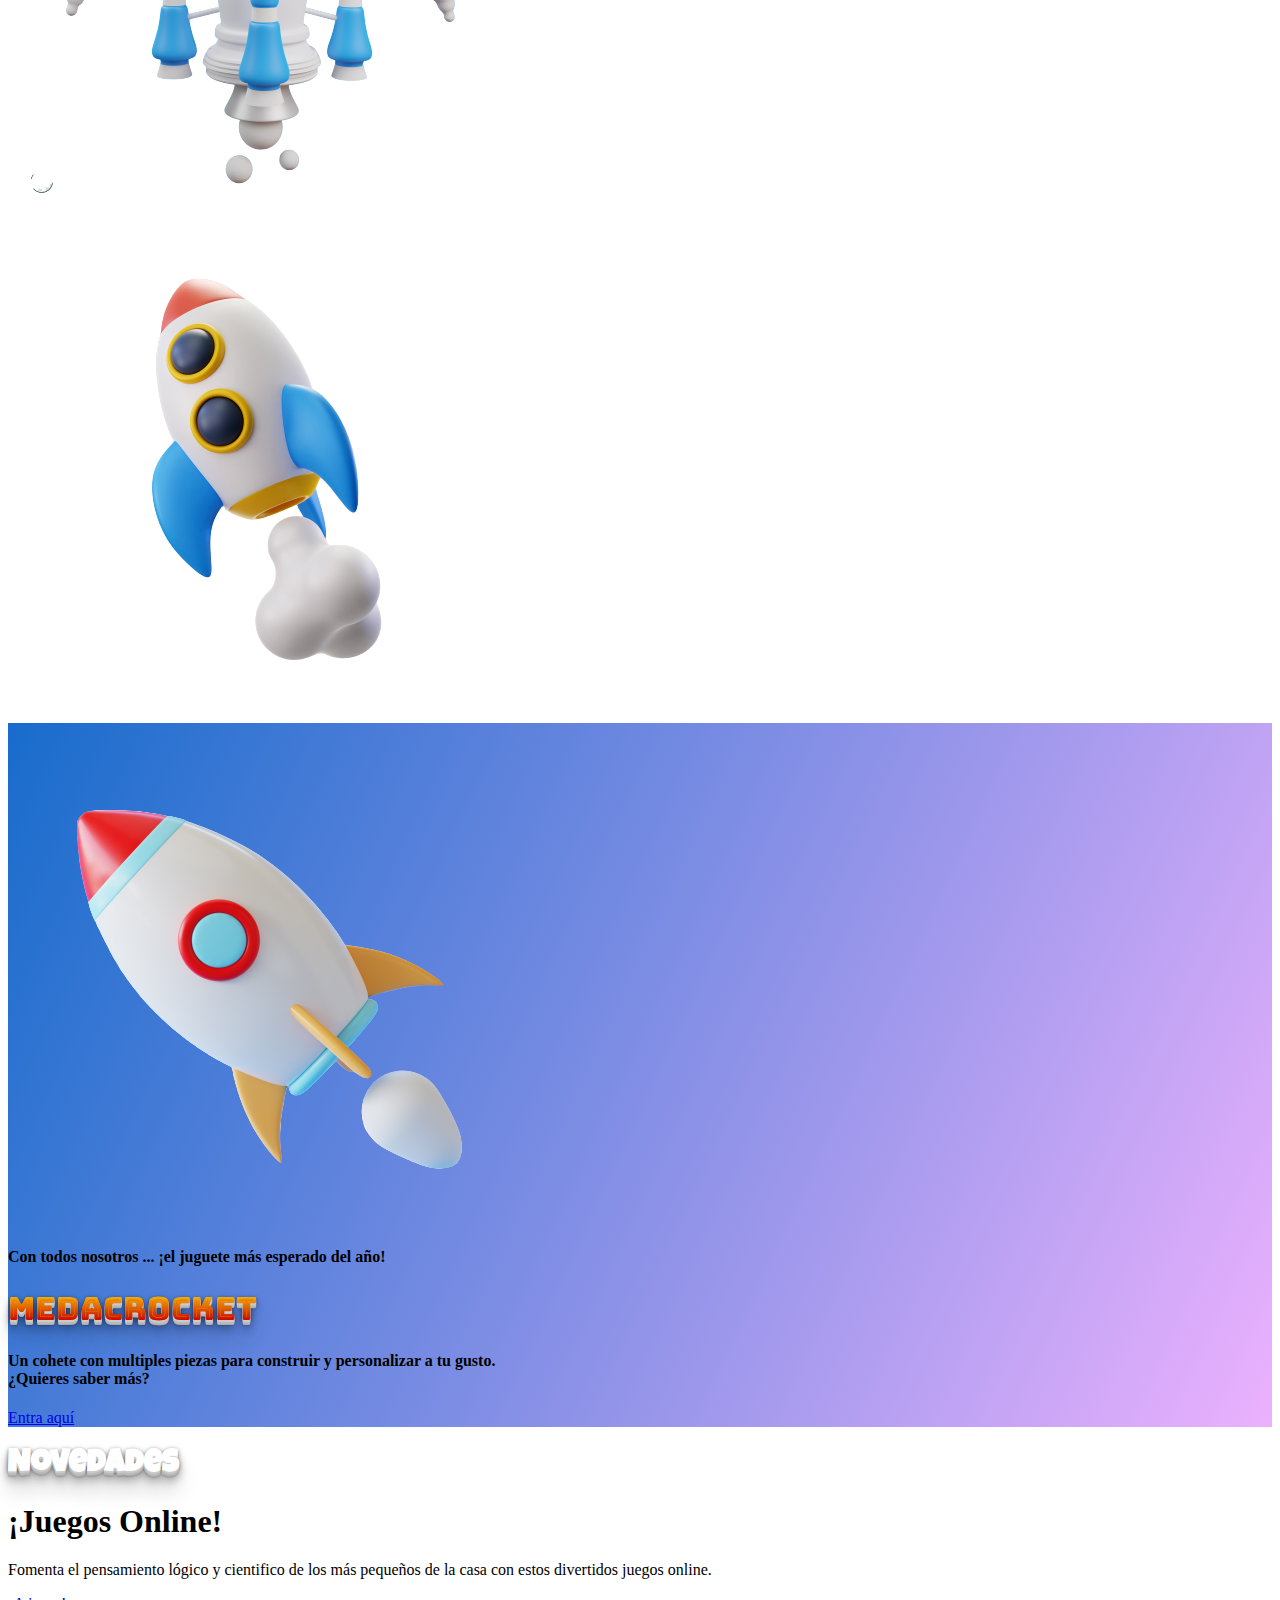
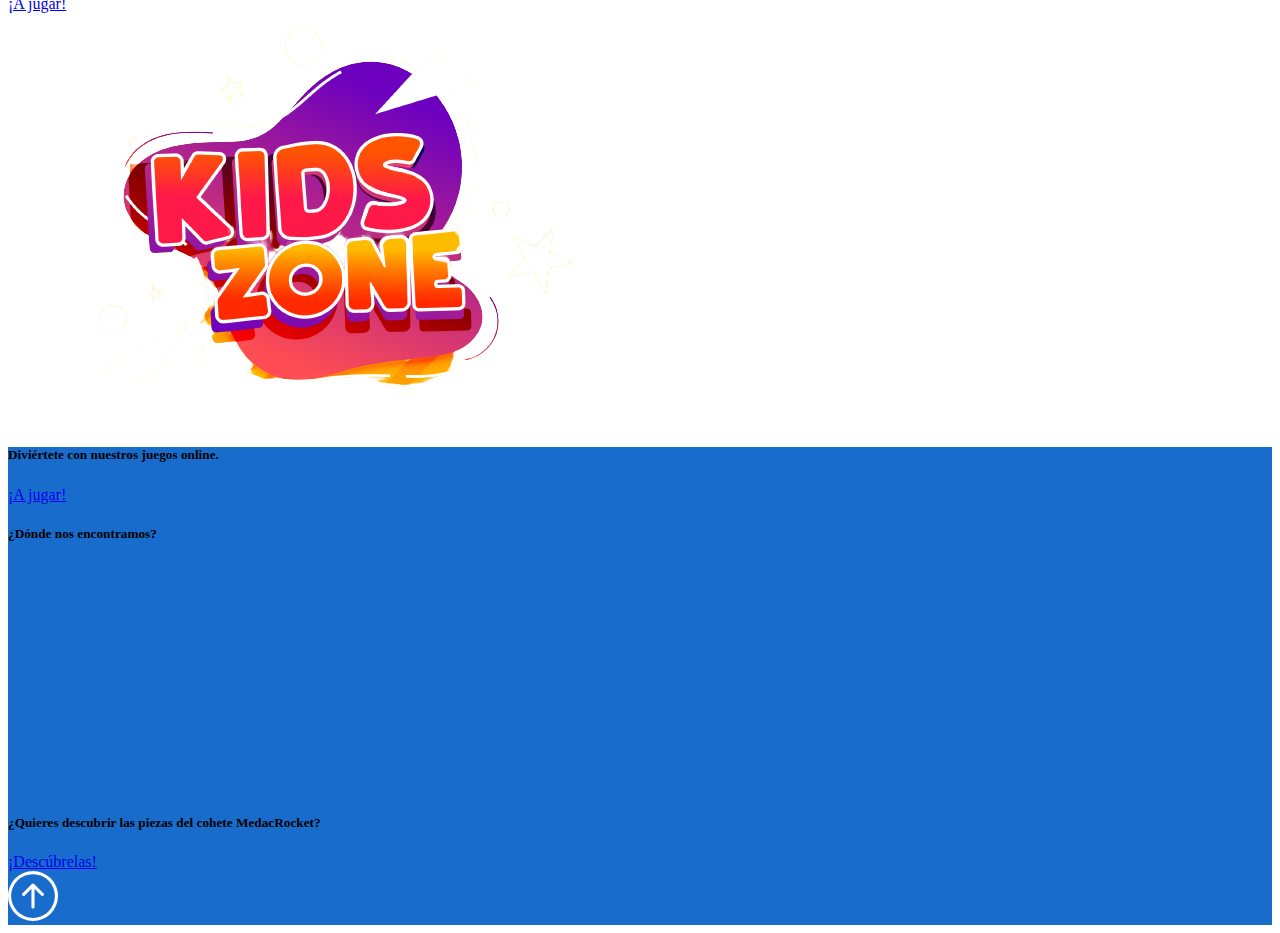
==== commit f9993d6d: "He agregado una animación en la página de bienvenida de la web." ====
--- a/index.html
+++ b/index.html
@@ -17,44 +17,45 @@
     <link rel="preconnect" href="https://fonts.gstatic.com" crossorigin>
     <link href="https://fonts.googleapis.com/css2?family=Luckiest+Guy&display=swap" rel="stylesheet">
 
-    <title>Jugueteria</title>
+    <title>Juguetería</title>
 </head>
 
 <body>
+<header>
+    <nav class="navbar navbar-expand-lg bg-light">
+        <div class="container-fluid">
+            <a class="navbar-brand" href="index.html">
+                <img src="static/images/logo.png" alt="logo" width="190">
+            </a>
+            <button class="navbar-toggler" type="button" data-bs-toggle="collapse" data-bs-target="#navbarNavAltMarkup"
+                    aria-controls="navbarNavAltMarkup" aria-expanded="false" aria-label="Toggle navigation">
+                <span class="navbar-toggler-icon"></span>
+            </button>
 
-<nav class="navbar navbar-expand-lg bg-light">
-    <div class="container-fluid">
-        <a class="navbar-brand" href="index.html">
-            <img src="static/images/logo.png" alt="logo" width="190">
-        </a>
-        <button class="navbar-toggler" type="button" data-bs-toggle="collapse" data-bs-target="#navbarNavAltMarkup"
-                aria-controls="navbarNavAltMarkup" aria-expanded="false" aria-label="Toggle navigation">
-            <span class="navbar-toggler-icon"></span>
-        </button>
-
-        <div class="collapse navbar-collapse justify-content-center" id="navbarNavAltMarkup">
-            <ul class="nav navbar-nav mb-2 mb-lg-0">
-                <li class="nav-item">
-                    <a class="nav-link mx-3 active" aria-current="page" href="index.html"><h5>Inicio</h5></a>
-                </li>
-                <div class="vr"></div>
-                <li class="nav-item">
-                    <a class="nav-link mx-3" href="seccion-piezas.html"><h5>Sección de piezas</h5></a>
-                </li>
-                <div class="vr"></div>
-                <li class="nav-item">
-                    <a class="nav-link mx-3" href="seccion-juegos.html"><h5>Juegos Lógicos</h5></a>
-                </li>
-            </ul>
+            <div class="collapse navbar-collapse justify-content-center" id="navbarNavAltMarkup">
+                <ul class="nav navbar-nav mb-2 mb-lg-0">
+                    <li class="nav-item">
+                        <a class="nav-link mx-3 active" aria-current="page" href="index.html"><h5>Inicio</h5></a>
+                    </li>
+                    <div class="vr"></div>
+                    <li class="nav-item">
+                        <a class="nav-link mx-3" href="toy-parts-section.html"><h5>Sección de piezas</h5></a>
+                    </li>
+                    <div class="vr"></div>
+                    <li class="nav-item">
+                        <a class="nav-link mx-3" href="games-section.html"><h5>Juegos Lógicos</h5></a>
+                    </li>
+                </ul>
+            </div>
         </div>
-    </div>
-</nav>
+    </nav>
+</header>
 
 <section id="banner-index">
     <img src="static/images/banner-index.jpg" alt="banner-index" class="img-fluid">
 </section>
 
-<div class="bg-light">
+<section id="notice" class="bg-light">
     <div class="container">
         <div class="row">
             <div class="col-sm-12 col-md-6 d-flex justify-content-center d-flex align-items-center">
@@ -65,9 +66,50 @@
             </div>
         </div>
     </div>
-</div>
+</section>
 
-<div class="bg-gradiant-section">
+
+<section id="section-cards">
+    <div class="container p-5">
+        <div class="row g-4 py-5 animation-images1">
+            <div class="col-sm-12 col-md-6 col-lg-4">
+                <div class="card h-100 shadow-lg">
+                    <img src="static/images/tres-cohetes.png" class="card-img-top" alt="...">
+                </div>
+            </div>
+            <div class="col-sm-12 col-md-6 col-lg-4">
+                <div class="card h-100 shadow-lg">
+                    <img src="static/images/cohete-azul.png" class="card-img-top" alt="...">
+                </div>
+            </div>
+            <div class="col-sm-12 col-md-6 col-lg-4">
+                <div class="card h-100 shadow-lg">
+                    <img src="static/images/cohete-pequeño.png" class="card-img-top" alt="...">
+                </div>
+            </div>
+        </div>
+        <div class="row py-5 animation-images2">
+            <div class="col-sm-12 col-md-6 col-lg-4">
+                <div class="card h-100 shadow-lg">
+                    <img src="static/images/cohete-rendondo.png" class="card-img-top" alt="...">
+                </div>
+            </div>
+            <div class="col-sm-12 col-md-6 col-lg-4">
+                <div class="card h-100 shadow-lg">
+                    <img src="static/images/tres-cohetes-blanco-azul.png" class="card-img-top" alt="...">
+                </div>
+            </div>
+            <div class="col-sm-12 col-md-6 col-lg-4">
+                <div class="card h-100 shadow-lg">
+                    <img src="static/images/cohete-azul-rojo.png" class="card-img-top" alt="...">
+                </div>
+            </div>
+        </div>
+    </div>
+</section>
+
+
+<section id="promote-toy" class="bg-gradiant-section">
     <div class="container p-5">
         <div class="row">
             <div class="col-sm-12 col-md-6 d-flex justify-content-center d-flex align-items-center">
@@ -75,30 +117,28 @@
             </div>
             <div class="col-sm-12 col-md-6 text-center text-white p-5">
                 <h4>Con todos nosotros ... ¡el juguete más esperado del año!</h4>
-                <h1 class="title-rocket p-5">MedacRocket</h1>
+                <h1 class="title-rocket p-5 text-center">MedacRocket</h1>
                 <h4>Un cohete con multiples piezas para construir y personalizar a tu gusto. <br>¿Quieres saber más?
                 </h4>
-                <a href="seccion-piezas.html" role="button" class="btn btn-warning my-2">Entra aquí</a>
+                <a href="toy-parts-section.html" role="button" class="btn btn-warning my-2">Entra aquí</a>
             </div>
         </div>
     </div>
-</div>
+</section>
 
-
-<div class="bg-light">
+<section id="novedates" class="bg-light">
     <div class="container">
         <div class="row">
             <div class="col-sm-12 col-md-6">
                 <div class="py-5">
                     <h1 class="title display-2 text-center text-warning"><b>Novedades</b></h1>
                     <h1 class="pt-5 text-center"><b>¡Juegos Online!</b></h1>
-                    <p class="text-center">Fomenta el pensamiento lógico y cientifico de los más pequeños de la casa con
-                        estos
-                        divertidos juegos online.
+                    <p class="text-center">Fomenta el pensamiento lógico y cientifico de los más pequeños de la casa
+                        con estos divertidos juegos online.
                     </p>
 
                     <div class="d-grid gap-2 col-3 mx-auto">
-                        <a href="seccion-juegos.html" role="button" class="btn btn-warning my-2">¡A jugar!</a>
+                        <a href="games-section.html" role="button" class="btn btn-warning my-2">¡A jugar!</a>
                     </div>
                 </div>
             </div>
@@ -107,14 +147,13 @@
             </div>
         </div>
     </div>
-</div>
-
+</section>
 
 <footer class="container-fluid p-5 bg-blue-section">
     <div class="row">
         <div class="col-sm-12 col-md-4 text-center">
             <h5 class="text-white mt-4">Diviértete con nuestros juegos online.</h5>
-            <a href="seccion-juegos.html" role="button" class="btn btn-danger my-2">¡A jugar!</a>
+            <a href="games-section.html" role="button" class="btn btn-danger my-2">¡A jugar!</a>
         </div>
         <div class="col-sm-12 col-md-4">
             <h5 class="text-center text-white mt-4">¿Dónde nos encontramos?</h5>
@@ -125,7 +164,7 @@
         </div>
         <div class="col-sm-12 col-md-4 text-center">
             <h5 class="text-white mt-4">¿Quieres descubrir las piezas del cohete MedacRocket?</h5>
-            <a href="seccion-piezas.html" role="button" class="btn btn-danger my-2">¡Descúbrelas!</a>
+            <a href="toy-parts-section.html" role="button" class="btn btn-danger my-2">¡Descúbrelas!</a>
         </div>
     </div>
 
@@ -142,5 +181,4 @@
         crossorigin="anonymous">
 </script>
 </body>
-
-</html>+</html>
--- a/static/css/styles.css
+++ b/static/css/styles.css
@@ -52,13 +52,14 @@
 .nav-link {
     color: rgb(0, 0, 0, 0.55);
 }
+
 .nav-link:hover {
-  color: #186CCC;
-}
-.navbar-nav .nav-link.active, .navbar-nav .show>.nav-link {
     color: #186CCC;
 }
 
+.navbar-nav .nav-link.active, .navbar-nav .show > .nav-link {
+    color: #186CCC;
+}
 
 
 /* CONTENIDO */
@@ -90,4 +91,69 @@
     }
 }
 
+/* Efecto de tarjetas */
+.card {
+    background-color: white;
+    transition: transform .45s ease, background .45s ease;
+}
+.card:hover {
+    background-color: #186CCC;
+    box-shadow: 0 8px 16px 0 rgba(0,0,0,0.2);
+    color: #FFFFFF;
+}
 
+
+/* Efecto de animación de tarjetas en la página de bienvenida  */
+.animation-images1 {
+    animation-duration: 3s;
+    animation-name: slidein;
+}
+
+@keyframes slidein {
+  from {
+    margin-left: 100%;
+
+  }
+
+  to {
+    margin-left: 0%;
+
+  }
+}
+
+.animation-images2 {
+    animation-duration: 3s;
+    animation-name: slideright;
+}
+
+@keyframes slideright {
+  from {
+    margin-right: 100%;
+
+  }
+
+  to {
+    margin-right: 0%;
+
+  }
+}
+
+
+
+
+
+
+
+
+
+
+
+
+
+
+
+
+
+
+
+
